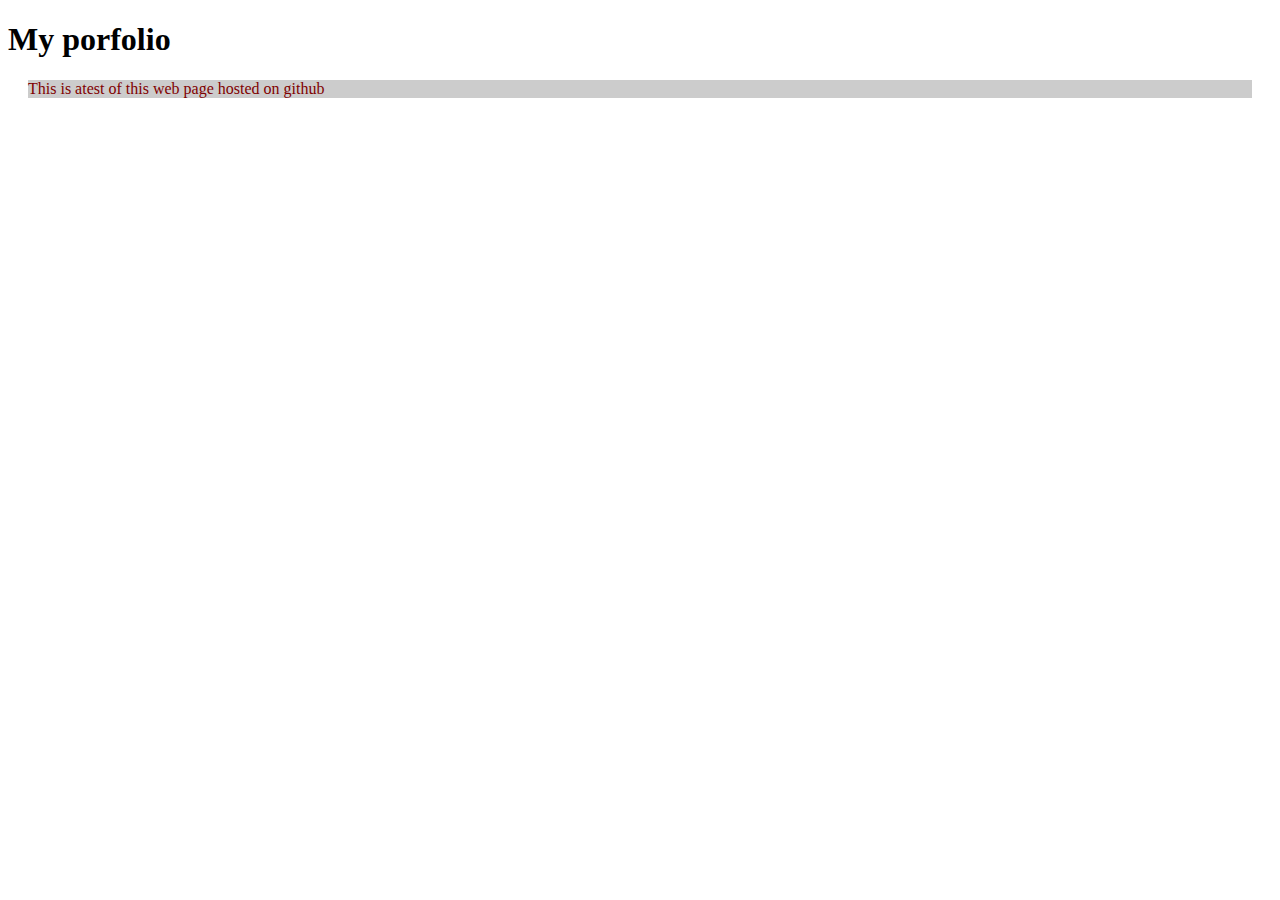
==== docs/index.html @ 219243af "modified:   css/index.css 	modified:   index.html" ====
<!Doctype html>
<html>
	<head>
		<link rel="stylesheet" type="text/css" href="css/index.css">
		<h1>My porfolio</h1>
	</head>
	<body>
		<div id="bounded-box">
			<p> This is atest of this web page hosted on github</p>
		</div>
		<script type="text/javascript" src="js/index.js"></script>
	</body>

</html>
---- docs/css/index.css ----
p{
	background: #CCC;
	color: maroon;
}
#bounded-box{
	margin: 20px;
	background: #888;
}
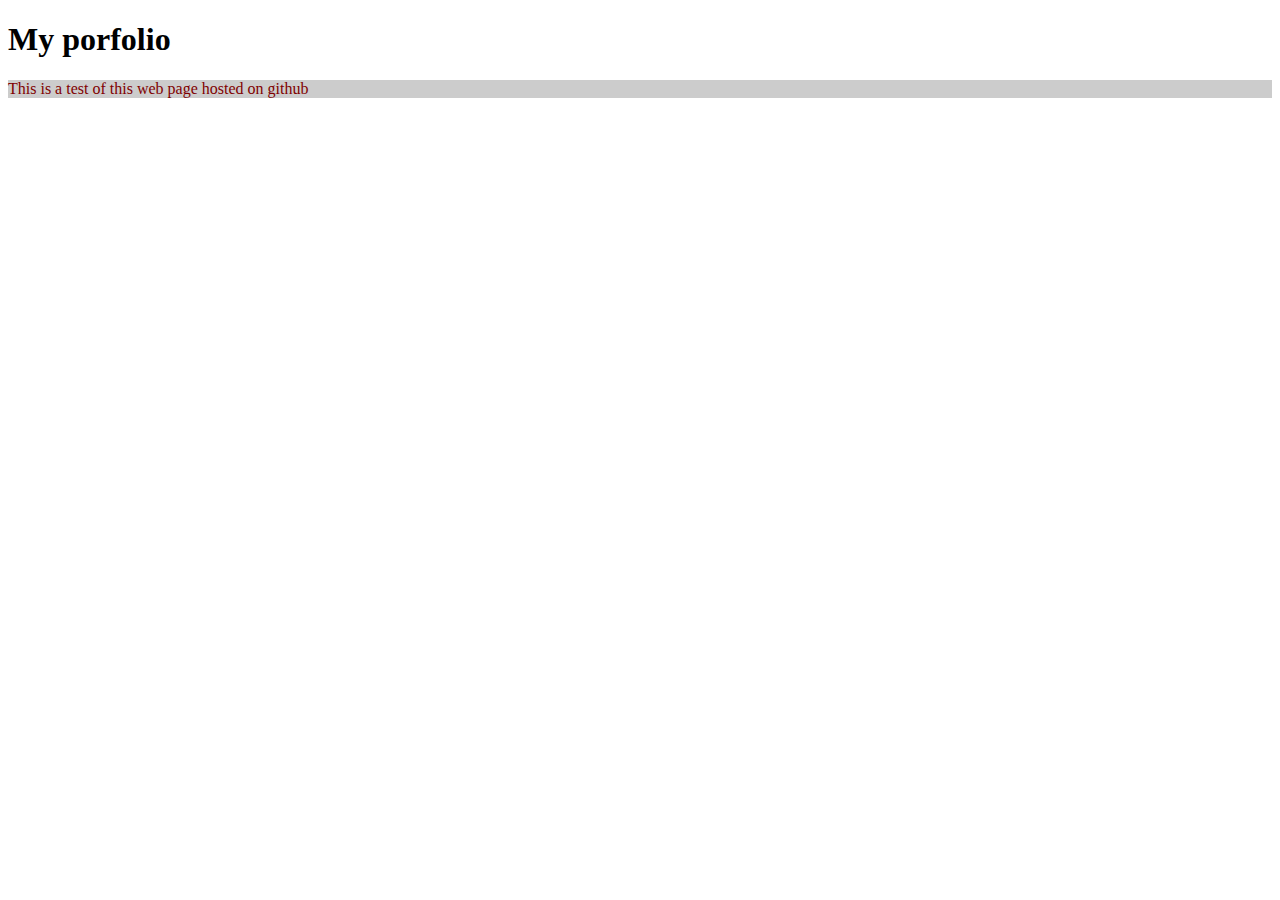
==== commit 205584f0: "Fixed an issue with grammar in body" ====
--- a/docs/index.html
+++ b/docs/index.html
@@ -6,7 +6,7 @@
 	</head>
 	<body>
 		<div id="bounded-box">
-			<p> This is atest of this web page hosted on github</p>
+			<p> This is a test of this web page hosted on github</p>
 		</div>
 		<script type="text/javascript" src="js/index.js"></script>
 	</body>
--- a/docs/css/index.css
+++ b/docs/css/index.css
@@ -2,7 +2,7 @@
 	background: #CCC;
 	color: maroon;
 }
-#bounded-box{
+.bounded-box{
 	margin: 20px;
 	background: #888;
 }
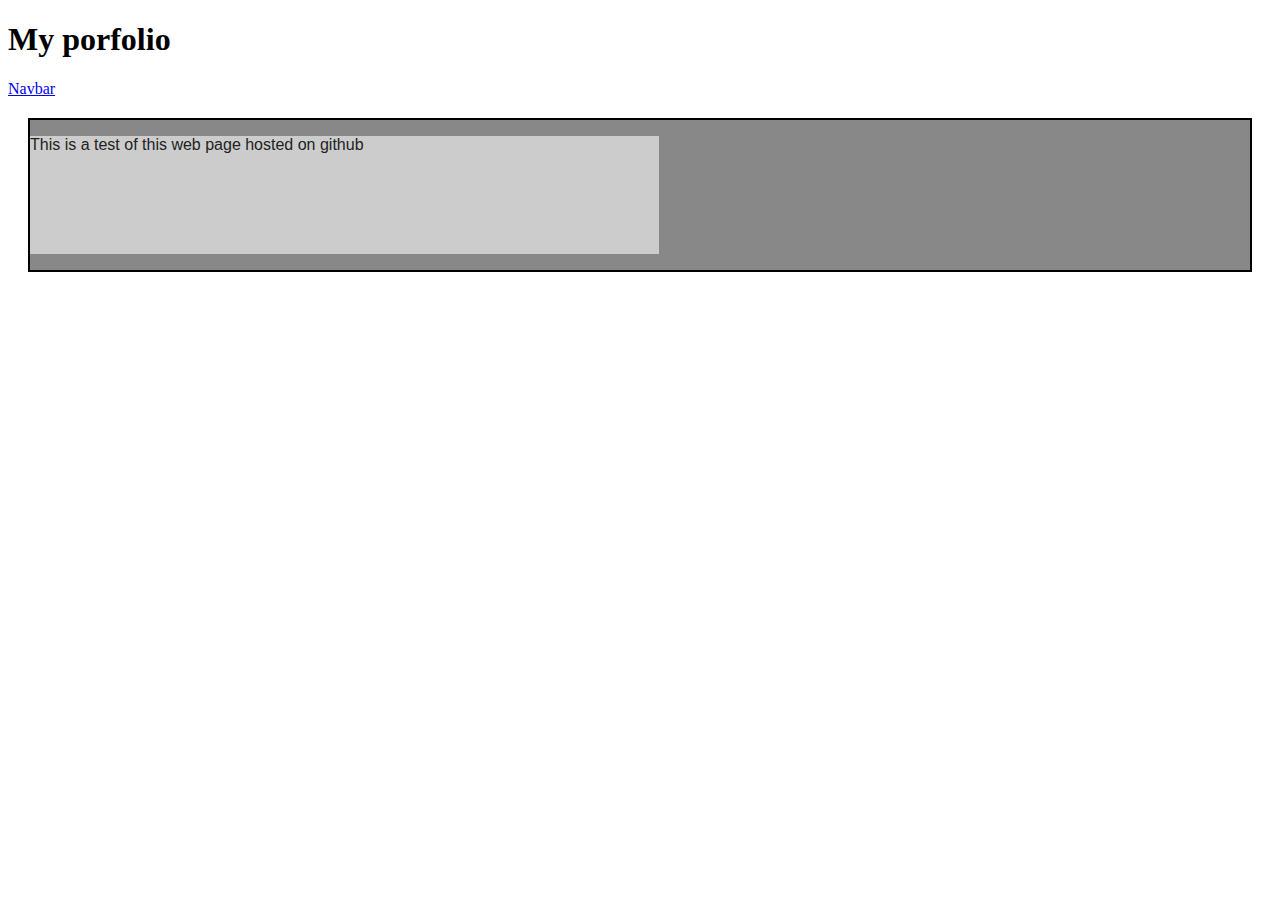
==== commit 01acc0fc: "modified font family in p tag 	modified navbar" ====
--- a/docs/index.html
+++ b/docs/index.html
@@ -5,6 +5,9 @@
 		<h1>My porfolio</h1>
 	</head>
 	<body>
+		<nav class="navbar navbar-dark bg-dark">
+			<a class="navbar-brand" href="#">Navbar</a>
+		</nav>
 		<div id="bounded-box">
 			<p> This is a test of this web page hosted on github</p>
 		</div>
--- a/docs/css/index.css
+++ b/docs/css/index.css
@@ -1,8 +1,12 @@
 p{
 	background: #CCC;
-	color: maroon;
+	color: #222;
+	font-family: Arial, Helvetica, serif;
 }
-.bounded-box{
+#bounded-box{
+	display: grid;
+	grid: 150px / auto auto auto;
+	border: 2px solid black;
 	margin: 20px;
 	background: #888;
 }
